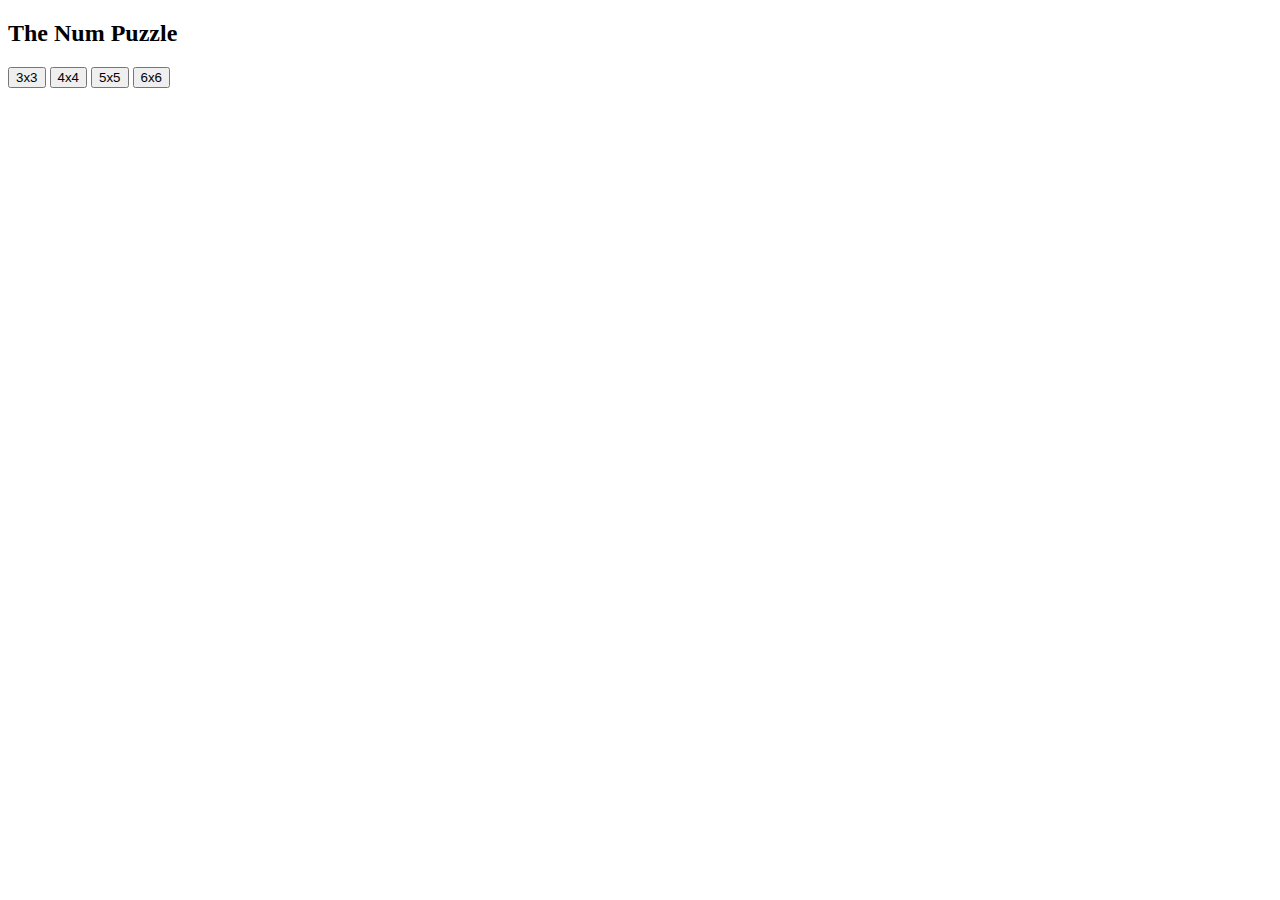
==== index.html @ 07b9d088 "ajustando o css" ====
<!DOCTYPE html>
<html lang="pt-br">
    <head>
        <meta charset="UTF-8">
        <meta name="viewport" content="width=device-width, initial-scale=1.0">
        <link rel="stylesheet" id="white" href="./css/mobile.css">
        <link rel="stylesheet" id="black" href="./css/black.css">
        <title>The Num Puzzle</title>
    </head>
    <body>

        <div class="container-menu">
            <div class="menu">
                <h2>The Num Puzzle</h2>
                <div class="menu-botao">
                    <button class="jogar-3x3" onclick="puz3()">3x3</button>
                    <button class="jogar-4x4" onclick="puz4()">4x4</button>
                    <button class="jogar-5x5" onclick="puz5()">5x5</button>
                    <button class="jogar-6x6" onclick="puz6()">6x6</button>
                </div>
            </div>
        </div>
    </body>
    <script src="./js/script.js"></script>
    <script src="./js/switchColor.js"></script>
</html>
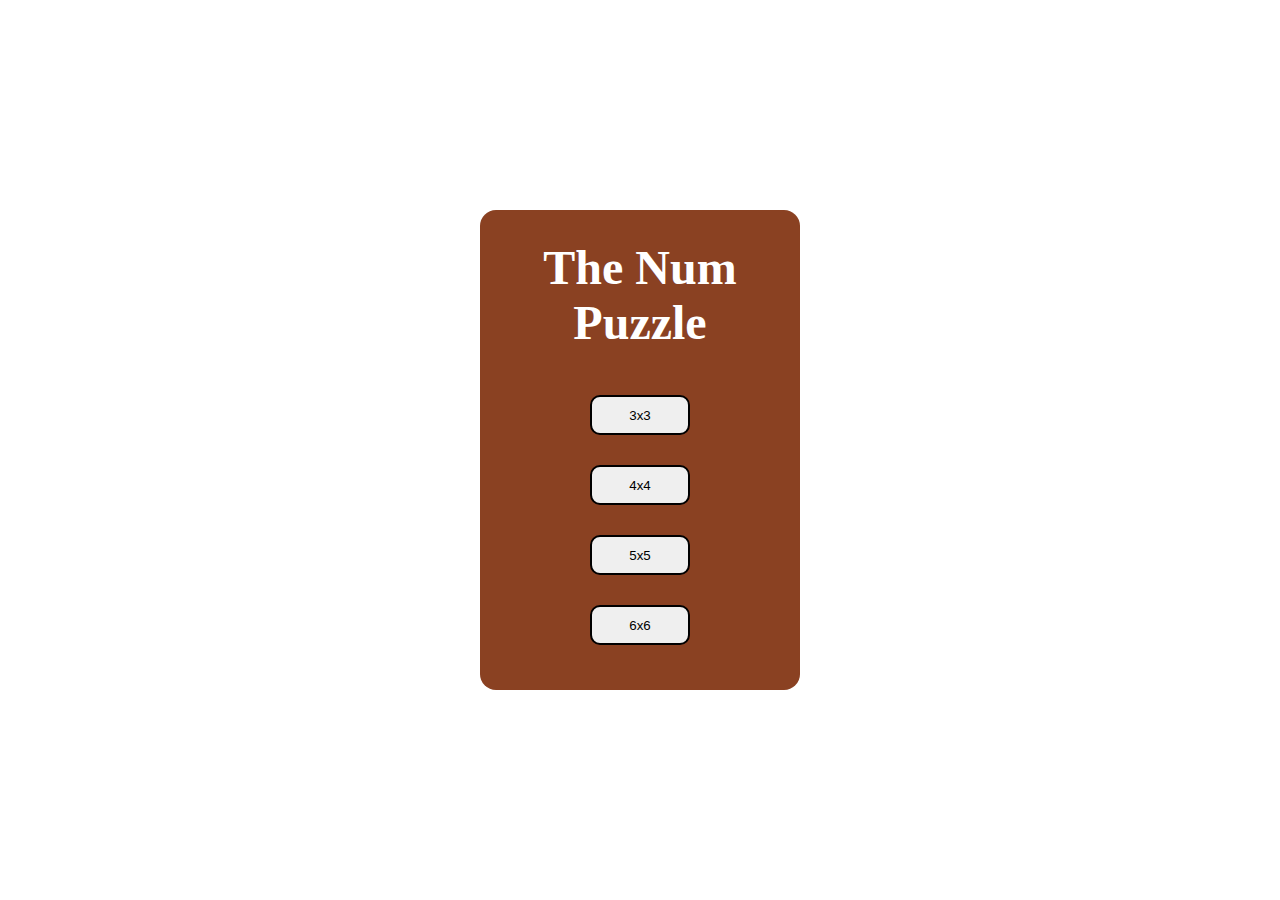
==== commit 996e7643: "update" ====
--- a/index.html
+++ b/index.html
@@ -3,7 +3,7 @@
     <head>
         <meta charset="UTF-8">
         <meta name="viewport" content="width=device-width, initial-scale=1.0">
-        <link rel="stylesheet" id="white" href="./css/mobile.css">
+        <link rel="stylesheet" id="white" href="./css/white.css">
         <link rel="stylesheet" id="black" href="./css/black.css">
         <title>The Num Puzzle</title>
     </head>
--- a/css/black.css
+++ b/css/black.css
@@ -0,0 +1,168 @@
+* {
+    margin: 0;
+    padding: 0;
+}
+
+.html {
+    background-color: black;
+}
+
+.body {
+    width: 100%;
+    height: 600px;
+}
+
+:root {
+    --background-color-trans: transparent;
+    --background-color-white: white;
+    --background-color-black: black;
+    --color: white;
+}
+
+.container-table {
+    display: flex;
+    align-items: center;
+    justify-content: center;
+    height: 100vh;
+    display: flex;
+    flex-direction: column;
+}
+
+/* TABULEIRO */
+
+.table-3x3 {
+    /* height: 345px; */
+    width: 348px;
+    background-color: var(--background-color-black);
+    border: 2px var(--background-color-white) solid;
+    display: flex;
+    flex-direction: row;
+    flex-wrap: wrap;
+}
+
+.table-4x4 {
+    /* height: 471px; */
+    width: 464px;
+    background-color: var(--background-color-black);
+    border: 2px var(--background-color-white) solid;
+    display: flex;
+    flex-direction: row;
+    flex-wrap: wrap;
+}
+
+.table-5x5 {
+    /* height: 790px; */
+    width: 580px;
+    background-color: var(--background-color-black);
+    border: 2px var(--background-color-white) solid;
+    display: flex;
+    flex-direction: row;
+    flex-wrap: wrap;
+}
+
+.table-6x6 {
+    /* height: 400px; */
+    width: 696px;
+    background-color: var(--background-color-black);
+    border: 2px var(--background-color-white) solid;
+    display: flex;
+    flex-direction: row;
+    flex-wrap: wrap;
+}
+
+/* QUADRADOS */
+
+.quadrado {
+    width: 110px;
+    height: 110px;
+    background-color: var(--background-color-trans);
+    text-align: center;
+    font-size: 5rem;
+    border: 3px var(--background-color-white) solid;
+    color: var(--color);
+    cursor: pointer;
+}
+
+.quadrado0 {
+    width: 110px;
+    height: 110px;
+    background-color: var(--background-color-trans);
+    text-align: center;
+    font-size: 5rem;
+    border: 3px var(--background-color-white) solid;
+    color: var(--color);
+    cursor: pointer;
+}
+
+
+/* BOTÕES */
+
+.quadrado button {
+    height: auto;
+    width: auto;
+    font-size: 8rem;
+}
+
+.quadrado0 button {
+    height: auto;
+    width: auto;
+    font-size: 8rem;
+    background-color: var(--background-color-trans);
+    border-color: transparent;
+}
+
+
+button {
+    height: 40px;
+    width: 90px;
+    border: 2px black solid;
+}
+
+.container-menu {
+    display: flex;
+    align-items: center;
+    justify-content: center;
+    height: 100vh;
+}
+
+.jogar {
+    height: 40px;
+    border-radius: 1rem;
+    padding: 25px;
+    margin-top: 3rem;
+    display: flex;
+    align-items: center;
+    justify-content: center;
+}
+
+.menu {
+    width: 20rem;
+    height: 30rem;
+    border-radius: 1rem;
+    background-color: rgb(138, 65, 34);
+}
+
+.menu-botao {
+    display: flex;
+    flex-direction: column;
+    justify-content: center;
+    align-items: center;
+}
+
+.menu-botao button {
+    width: 100px;
+    height: 40px;
+    border-radius: 10px;
+    margin: 15px;
+}
+
+.menu h2 {
+    color: white;
+    text-align: center;
+    font-size: 3rem;
+    margin: 30px;
+}
+
+.botoes {
+    margin-top: 1.5rem;
+}